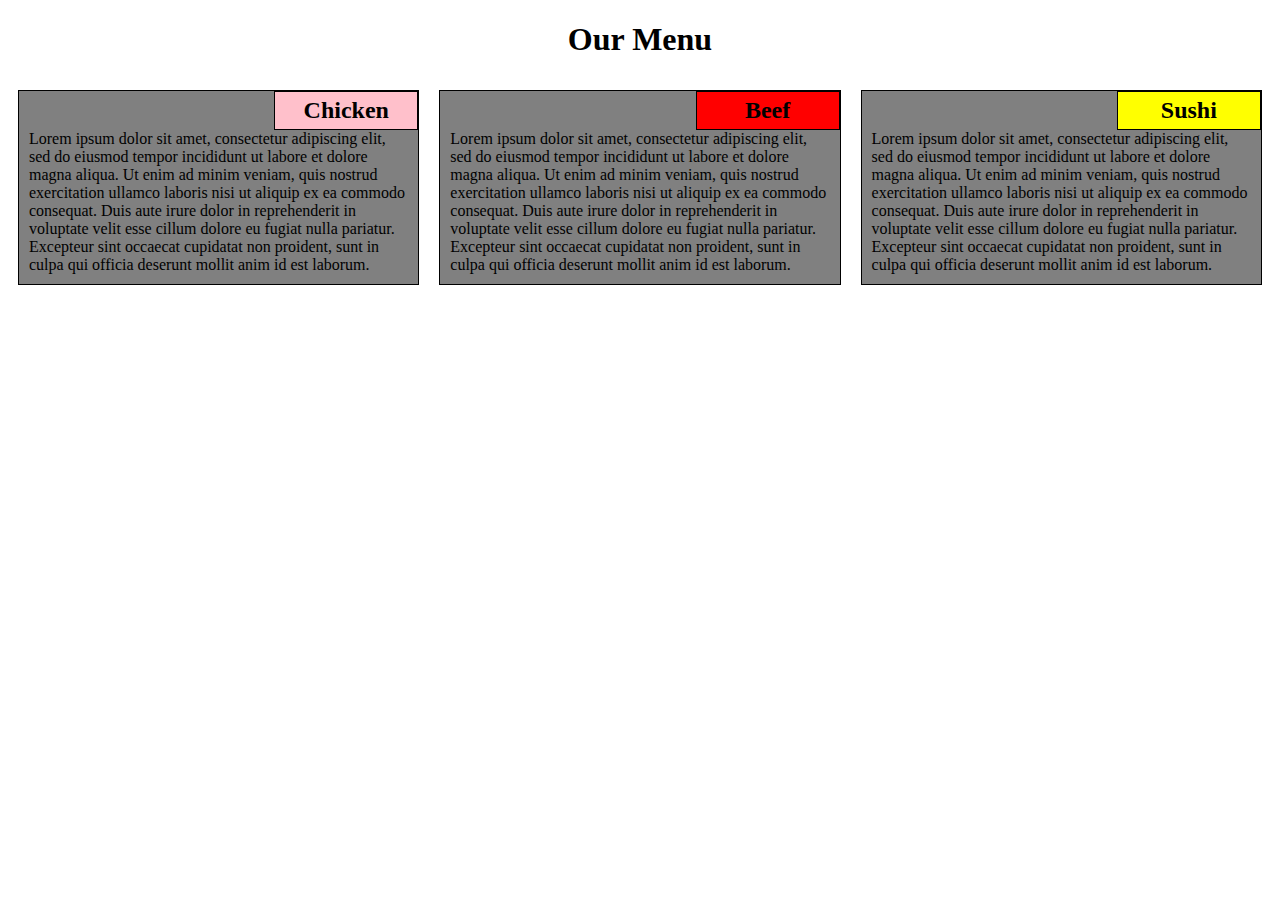
==== module2-solution/index.html @ 181f8e39 "Add Assignment 2 in directory "module2-solution"" ====
<!DOCTYPE html>
<html>
<head>
	<meta charset="utf-8">
	<meta name="viewport" content="width=device-width, initial-scale=1">
	<title>Assignment Solution for Module 2</title>
	<link rel="stylesheet" href="css/style.css">
</head>
<body>
    <h1>Our Menu</h1>
    <div class="col-lg-4 col-md-6 col-sm 12">
    	<div class="card">
    		<div class="SectionTitle" style="background-color: pink">Chicken</div>
    		<p>Lorem ipsum dolor sit amet, consectetur adipiscing elit, sed do eiusmod tempor incididunt ut labore et dolore magna aliqua. Ut enim ad minim veniam, quis nostrud exercitation ullamco laboris nisi ut aliquip ex ea commodo consequat. Duis aute irure dolor in reprehenderit in voluptate velit esse cillum dolore eu fugiat nulla pariatur. Excepteur sint occaecat cupidatat non proident, sunt in culpa qui officia deserunt mollit anim id est laborum.</p>
    	</div>
    </div>
    <div class="col-lg-4 col-md-6 col-sm 12">
    	<div class="card">
    		<div class="SectionTitle" style="background-color: red">Beef</div>
    		<p>Lorem ipsum dolor sit amet, consectetur adipiscing elit, sed do eiusmod tempor incididunt ut labore et dolore magna aliqua. Ut enim ad minim veniam, quis nostrud exercitation ullamco laboris nisi ut aliquip ex ea commodo consequat. Duis aute irure dolor in reprehenderit in voluptate velit esse cillum dolore eu fugiat nulla pariatur. Excepteur sint occaecat cupidatat non proident, sunt in culpa qui officia deserunt mollit anim id est laborum.</p>
    	</div>
    </div>
    <div class="col-lg-4 col-md-12 col-sm 12">
    	<div class="card">
    		<div class="SectionTitle" style="background-color: yellow">Sushi</div>
    		<p>Lorem ipsum dolor sit amet, consectetur adipiscing elit, sed do eiusmod tempor incididunt ut labore et dolore magna aliqua. Ut enim ad minim veniam, quis nostrud exercitation ullamco laboris nisi ut aliquip ex ea commodo consequat. Duis aute irure dolor in reprehenderit in voluptate velit esse cillum dolore eu fugiat nulla pariatur. Excepteur sint occaecat cupidatat non proident, sunt in culpa qui officia deserunt mollit anim id est laborum.</p>
    	</div>
    </div>
</body>
</html>
---- module2-solution/css/style.css ----
* {
	box-sizing: border-box;
}

h1 {
	text-align: center
}

p {
	margin: 10px;
	clear: right;
}

.row {
	width: 100%;
}

.card {
	background-color: gray;
	margin: 10px;
	/*padding: 10px;*/
	border: 1px solid black;
}

.SectionTitle {
	margin: 0px;
	padding: 5px;
	border: 1px solid black;
	font-size: 1.5em;
	float: right;
	width: 6em;
	text-align: center;
	font-weight: bold;
}

/* The following segment is copied from Lecture 24 */
@media (min-width: 992px) {
	.col-lg-1, .col-lg-2, .col-lg-3, .col-lg-4, .col-lg-5, .col-lg-6, .col-lg-7, .col-lg-8, .col-lg-9, .col-lg-10, .col-lg-11, .col-lg-12 {
    float: left;
  }
  .col-lg-1 {
    width: 8.33%;
  }
  .col-lg-2 {
    width: 16.66%;
  }
  .col-lg-3 {
    width: 25%;
  }
  .col-lg-4 {
    width: 33.33%;
  }
  .col-lg-5 {
    width: 41.66%;
  }
  .col-lg-6 {
    width: 50%;
  }
  .col-lg-7 {
    width: 58.33%;
  }
  .col-lg-8 {
    width: 66.66%;
  }
  .col-lg-9 {
    width: 74.99%;
  }
  .col-lg-10 {
    width: 83.33%;
  }
  .col-lg-11 {
    width: 91.66%;
  }
  .col-lg-12 {
    width: 100%;
  }
}

@media (min-width: 768px) and (max-width: 991px) {
  .col-md-1, .col-md-2, .col-md-3, .col-md-4, .col-md-5, .col-md-6, .col-md-7, .col-md-8, .col-md-9, .col-md-10, .col-md-11, .col-md-12 {
    float: left;
  }
  .col-md-1 {
    width: 8.33%;
  }
  .col-md-2 {
    width: 16.66%;
  }
  .col-md-3 {
    width: 25%;
  }
  .col-md-4 {
    width: 33.33%;
  }
  .col-md-5 {
    width: 41.66%;
  }
  .col-md-6 {
    width: 50%;
  }
  .col-md-7 {
    width: 58.33%;
  }
  .col-md-8 {
    width: 66.66%;
  }
  .col-md-9 {
    width: 74.99%;
  }
  .col-md-10 {
    width: 83.33%;
  }
  .col-md-11 {
    width: 91.66%;
  }
  .col-md-12 {
    width: 100%;
  }
}

@media (max-width: 767px) {
  .col-sm-1, .col-sm-2, .col-sm-3, .col-sm-4, .col-sm-5, .col-sm-6, .col-sm-7, .col-sm-8, .col-sm-9, .col-sm-10, .col-sm-11, .col-sm-12 {
    float: left;  }
  .col-sm-1 {
    width: 8.33%;
  }
  .col-sm-2 {
    width: 16.66%;
  }
  .col-sm-3 {
    width: 25%;
  }
  .col-sm-4 {
    width: 33.33%;
  }
  .col-sm-5 {
    width: 41.66%;
  }
  .col-sm-6 {
    width: 50%;
  }
  .col-sm-7 {
    width: 58.33%;
  }
  .col-sm-8 {
    width: 66.66%;
  }
  .col-sm-9 {
    width: 74.99%;
  }
  .col-sm-10 {
    width: 83.33%;
  }
  .col-sm-11 {
    width: 91.66%;
  }
  .col-sm-12 {
    width: 100%;
  }
}
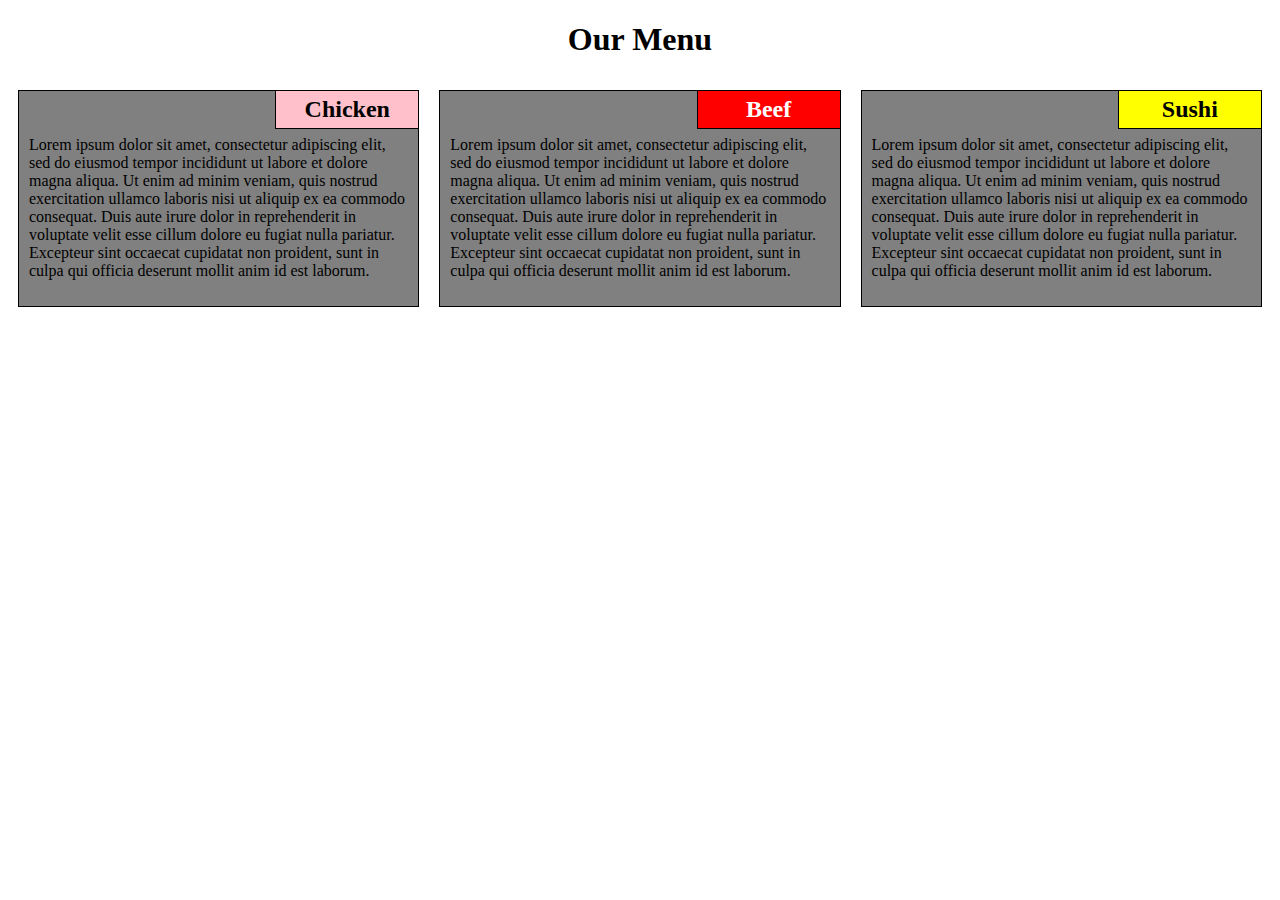
==== commit 9b7d8b68: "Padding of a section set. A few relative problem solved." ====
--- a/module2-solution/index.html
+++ b/module2-solution/index.html
@@ -9,20 +9,20 @@
 <body>
     <h1>Our Menu</h1>
     <div class="col-lg-4 col-md-6 col-sm 12">
-    	<div class="card">
-    		<div class="SectionTitle" style="background-color: pink">Chicken</div>
+    	<div class="Section">
+    		<div class="SectionTitle" id="T1">Chicken</div>
     		<p>Lorem ipsum dolor sit amet, consectetur adipiscing elit, sed do eiusmod tempor incididunt ut labore et dolore magna aliqua. Ut enim ad minim veniam, quis nostrud exercitation ullamco laboris nisi ut aliquip ex ea commodo consequat. Duis aute irure dolor in reprehenderit in voluptate velit esse cillum dolore eu fugiat nulla pariatur. Excepteur sint occaecat cupidatat non proident, sunt in culpa qui officia deserunt mollit anim id est laborum.</p>
     	</div>
     </div>
     <div class="col-lg-4 col-md-6 col-sm 12">
-    	<div class="card">
-    		<div class="SectionTitle" style="background-color: red">Beef</div>
+    	<div class="Section">
+    		<div class="SectionTitle" id="T2">Beef</div>
     		<p>Lorem ipsum dolor sit amet, consectetur adipiscing elit, sed do eiusmod tempor incididunt ut labore et dolore magna aliqua. Ut enim ad minim veniam, quis nostrud exercitation ullamco laboris nisi ut aliquip ex ea commodo consequat. Duis aute irure dolor in reprehenderit in voluptate velit esse cillum dolore eu fugiat nulla pariatur. Excepteur sint occaecat cupidatat non proident, sunt in culpa qui officia deserunt mollit anim id est laborum.</p>
     	</div>
     </div>
     <div class="col-lg-4 col-md-12 col-sm 12">
-    	<div class="card">
-    		<div class="SectionTitle" style="background-color: yellow">Sushi</div>
+    	<div class="Section">
+    		<div class="SectionTitle" id="T3">Sushi</div>
     		<p>Lorem ipsum dolor sit amet, consectetur adipiscing elit, sed do eiusmod tempor incididunt ut labore et dolore magna aliqua. Ut enim ad minim veniam, quis nostrud exercitation ullamco laboris nisi ut aliquip ex ea commodo consequat. Duis aute irure dolor in reprehenderit in voluptate velit esse cillum dolore eu fugiat nulla pariatur. Excepteur sint occaecat cupidatat non proident, sunt in culpa qui officia deserunt mollit anim id est laborum.</p>
     	</div>
     </div>
--- a/module2-solution/css/style.css
+++ b/module2-solution/css/style.css
@@ -6,31 +6,48 @@
 	text-align: center
 }
 
-p {
-	margin: 10px;
-	clear: right;
+.Section > p {
+  margin-top: 35px;
+	clear: both;
 }
 
 .row {
 	width: 100%;
 }
 
-.card {
+.Section {
 	background-color: gray;
 	margin: 10px;
-	/*padding: 10px;*/
+	padding: 10px;
 	border: 1px solid black;
+  position: relative;
 }
 
 .SectionTitle {
-	margin: 0px;
+	margin: -1px; /* This line is to overlap the border. */
 	padding: 5px;
 	border: 1px solid black;
 	font-size: 1.5em;
-	float: right;
+	/*float: right;*/
+  top: 0px;
+  right: 0px;
 	width: 6em;
 	text-align: center;
 	font-weight: bold;
+  position: absolute;
+}
+
+#T1 {
+  background-color: pink;
+}
+
+#T2 {
+  color: white;
+  background-color: red;
+}
+
+#T3 {
+  background-color: yellow;
 }
 
 /* The following segment is copied from Lecture 24 */
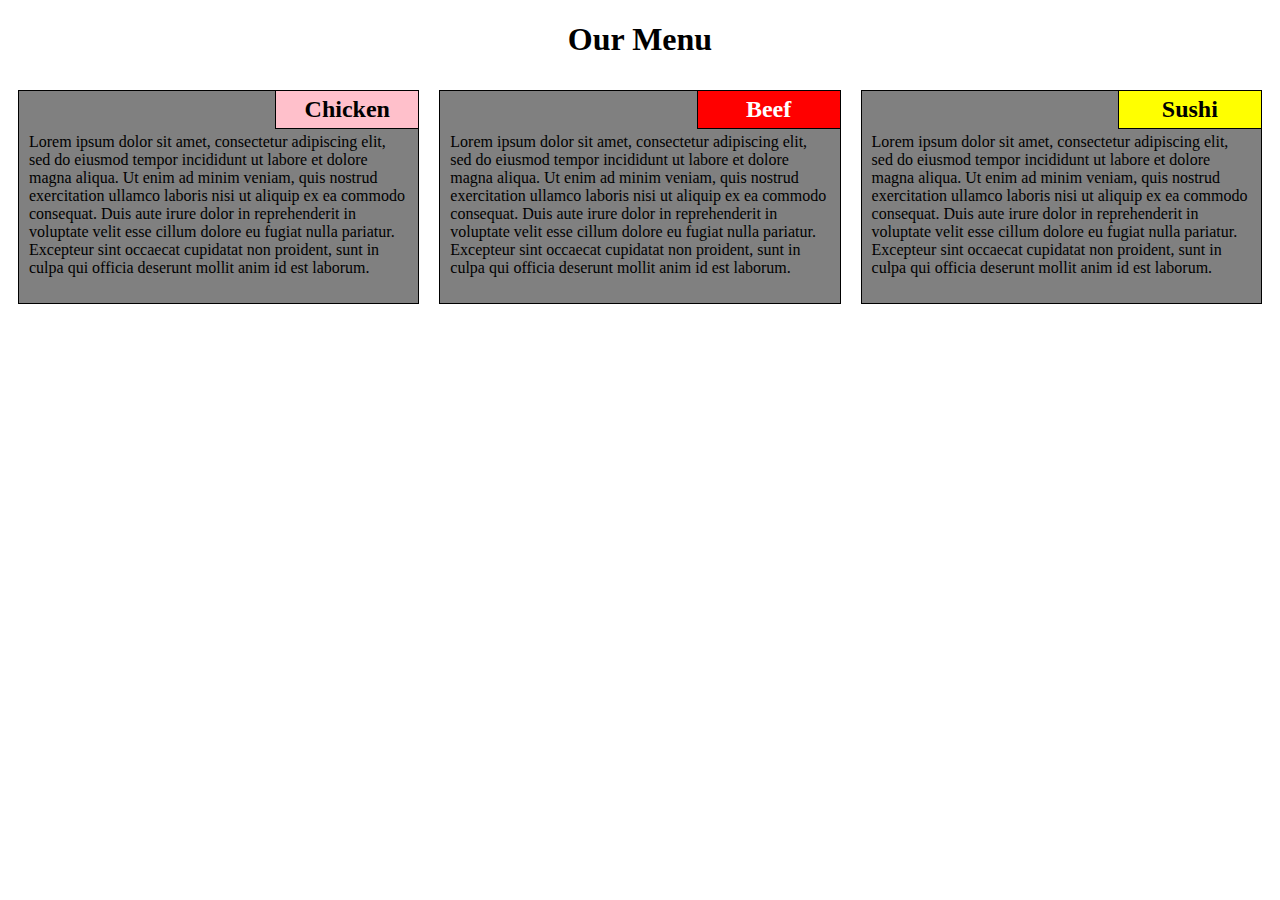
==== commit be493e78: "Optimization in the way of pushing down text from the sub-title." ====
--- a/module2-solution/index.html
+++ b/module2-solution/index.html
@@ -10,19 +10,19 @@
     <h1>Our Menu</h1>
     <div class="col-lg-4 col-md-6 col-sm 12">
     	<div class="Section">
-    		<div class="SectionTitle" id="T1">Chicken</div>
+            <div class="row"><div class="SectionTitle" id="T1">Chicken</div></div>
     		<p>Lorem ipsum dolor sit amet, consectetur adipiscing elit, sed do eiusmod tempor incididunt ut labore et dolore magna aliqua. Ut enim ad minim veniam, quis nostrud exercitation ullamco laboris nisi ut aliquip ex ea commodo consequat. Duis aute irure dolor in reprehenderit in voluptate velit esse cillum dolore eu fugiat nulla pariatur. Excepteur sint occaecat cupidatat non proident, sunt in culpa qui officia deserunt mollit anim id est laborum.</p>
     	</div>
     </div>
     <div class="col-lg-4 col-md-6 col-sm 12">
     	<div class="Section">
-    		<div class="SectionTitle" id="T2">Beef</div>
+    		<div class="row"><div class="SectionTitle" id="T2">Beef</div></div>
     		<p>Lorem ipsum dolor sit amet, consectetur adipiscing elit, sed do eiusmod tempor incididunt ut labore et dolore magna aliqua. Ut enim ad minim veniam, quis nostrud exercitation ullamco laboris nisi ut aliquip ex ea commodo consequat. Duis aute irure dolor in reprehenderit in voluptate velit esse cillum dolore eu fugiat nulla pariatur. Excepteur sint occaecat cupidatat non proident, sunt in culpa qui officia deserunt mollit anim id est laborum.</p>
     	</div>
     </div>
     <div class="col-lg-4 col-md-12 col-sm 12">
     	<div class="Section">
-    		<div class="SectionTitle" id="T3">Sushi</div>
+    		<div class="row"><div class="SectionTitle" id="T3">Sushi</div></div>
     		<p>Lorem ipsum dolor sit amet, consectetur adipiscing elit, sed do eiusmod tempor incididunt ut labore et dolore magna aliqua. Ut enim ad minim veniam, quis nostrud exercitation ullamco laboris nisi ut aliquip ex ea commodo consequat. Duis aute irure dolor in reprehenderit in voluptate velit esse cillum dolore eu fugiat nulla pariatur. Excepteur sint occaecat cupidatat non proident, sunt in culpa qui officia deserunt mollit anim id est laborum.</p>
     	</div>
     </div>
--- a/module2-solution/css/style.css
+++ b/module2-solution/css/style.css
@@ -7,12 +7,13 @@
 }
 
 .Section > p {
-  margin-top: 35px;
+  /*margin-top: 35px;*/
 	clear: both;
 }
 
 .row {
 	width: 100%;
+  height: 1em;
 }
 
 .Section {
